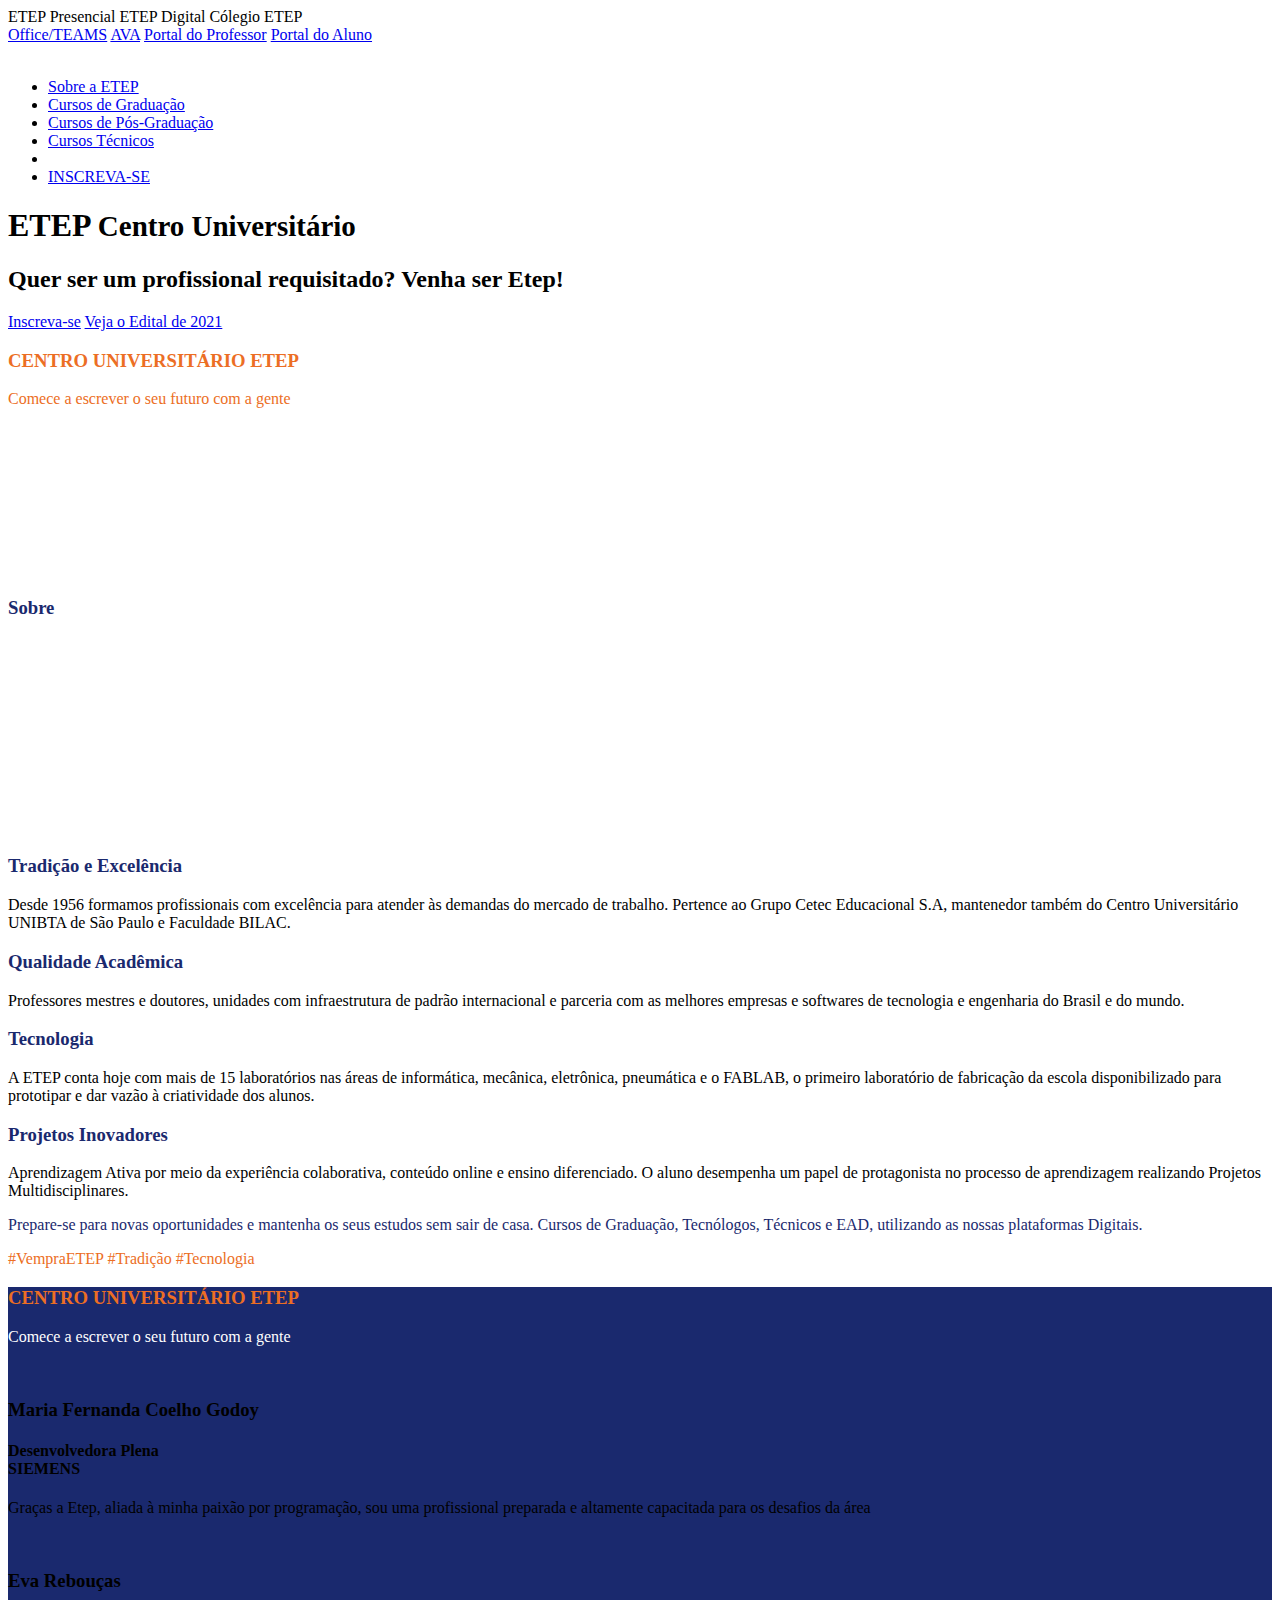
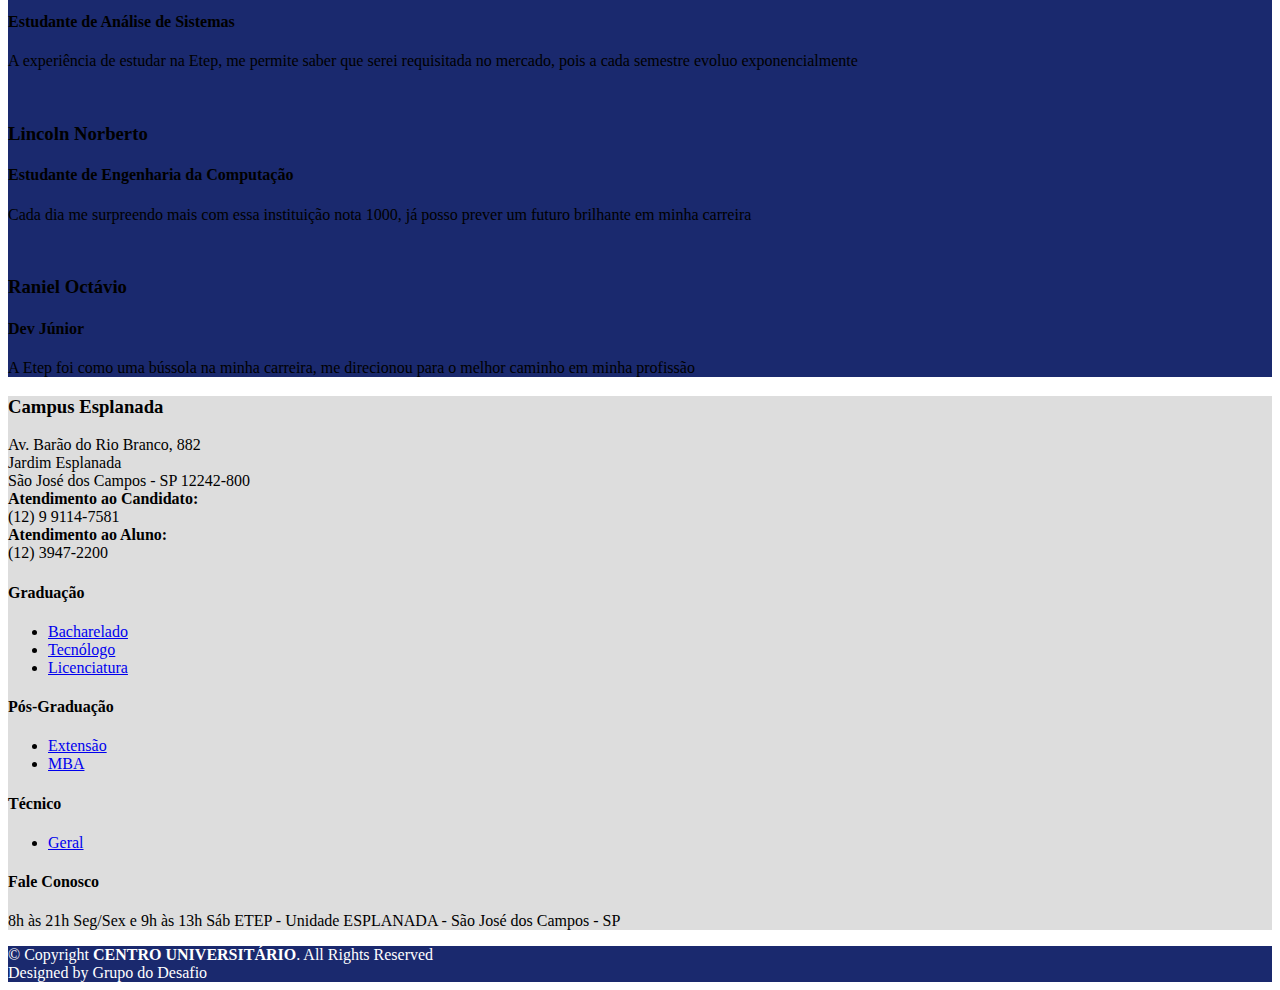
==== index.html @ c45bff8a "Add files via upload" ====
<!DOCTYPE html>
<html lang="en">

<head>
  <meta charset="utf-8">
  <meta content="width=device-width, initial-scale=1.0" name="viewport">

  <title>ETEP - Centro Universitário</title>
  <meta content="" name="description">
  <meta content="" name="keywords">

  <!-- Favicons -->
  <link href="assets/img/favicon.png" rel="icon">
  <link href="assets/img/apple-touch-icon.png" rel="apple-touch-icon">

  <!-- Google Fonts -->
  <link href="https://fonts.googleapis.com/css?family=Open+Sans:300,300i,400,400i,600,600i,700,700i|Roboto:300,300i,400,400i,500,500i,600,600i,700,700i|Poppins:300,300i,400,400i,500,500i,600,600i,700,700i" rel="stylesheet">

  <!-- Vendor CSS Files -->
  <link href="assets/vendor/aos/aos.css" rel="stylesheet">
  <link href="assets/vendor/bootstrap/css/bootstrap.min.css" rel="stylesheet">
  <link href="assets/vendor/bootstrap-icons/bootstrap-icons.css" rel="stylesheet">
  <link href="assets/vendor/boxicons/css/boxicons.min.css" rel="stylesheet">
  <link href="assets/vendor/glightbox/css/glightbox.min.css" rel="stylesheet">
  <link href="assets/vendor/swiper/swiper-bundle.min.css" rel="stylesheet">

  <!-- Template Main CSS File -->
  <link href="assets/css/style.css" rel="stylesheet">

  <!-- =======================================================
  * Template Name: BizLand - v3.7.0
  * Template URL: https://bootstrapmade.com/bizland-bootstrap-business-template/
  * Author: BootstrapMade.com
  * License: https://bootstrapmade.com/license/
  ======================================================== -->
</head>

<body>

  <!-- ======= Top Bar ======= -->
  <section id="topbar" class="d-flex align-items-center">
    <div class="container d-flex justify-content-center justify-content-md-between">
      <div class="contact-info d-flex align-items-center">
        <!-- <i class="bi bi-envelope d-flex align-items-center"><a href="mailto:contact@example.com">contact@example.com</a></i> -->
       <span href="" class="texto_linha">ETEP Presencial</span>
       <span href="" class="texto_linha">ETEP Digital</span>
       <span href="" class="texto_linha">Cólegio ETEP</span>
        <!-- <i class="bi bi-phone d-flex align-items-c\enter ms-4"><span>+1 5589 55488 55</span></i> -->
      </div>
      <div class="social-links d-none d-md-flex align-items-center">
        <a href="https://teams.microsoft.com/_?culture=en-us&country=US&lm=deeplink&lmsrc=homePageWeb&cmpid=WebSignIn#/school/teams-grid/General?ctx=teamsGrid" class="texto_linha_dois" target="_blank" >Office/TEAMS</a>
        <a href="https://ava.etep.edu.br/my/" class="texto_linha_dois" target="_blank">AVA</a>
        <a href="https://cetec-prd-rm.totvscloud.com.br:2000/Corpore.Net/Login.aspx" class="texto_linha_dois" target="_blank">Portal do Professor</a>
        <a href="https://cetec-prd-rm.totvscloud.com.br:2001/Web/App/Edu/PortalEducacional/login/" class="texto_linha_dois" target="_blank">Portal do Aluno</a>
        <!-- <a href="#" class="twitter"><i class="bi bi-twitter"></i></a>
        <a href="#" class="facebook"><i class="bi bi-facebook"></i></a>
        <a href="#" class="instagram"><i class="bi bi-instagram"></i></a>
        <a href="#" class="linkedin"><i class="bi bi-linkedin"></i></i></a> -->
      </div>
    </div>
  </section>

  <!-- ======= Header ======= -->
  <header id="header" class="d-flex align-items-center">
    <div class="container d-flex align-items-center justify-content-between">

       <a href="index.html" class="logo"><img src="assets/img/logo-etep.png" alt=""></a>

      <!-- <h1 class="logo">
        <a href="index.html">BizLand<span>.</span></a>
      </h1> -->
      <!-- Uncomment below if you prefer to use an image logo -->
      <!-- <a href="index.html" class="logo"><img src="assets/img/logo.png" alt=""></a>-->

      <nav id="navbar" class="navbar">
        <ul>
          <li><a class="nav-link scrollto " href="index.html#about">Sobre a ETEP</a></li>
          <li><a class="nav-link scrollto" href="graduacao.html">Cursos de Graduação</a></li>
          <li><a class="nav-link scrollto" href="pos_graduacao.html">Cursos de Pós-Graduação</a></li>
          <li><a class="nav-link scrollto " href="tecnico.html">Cursos Técnicos</a></li>         
          <!-- <li><a class="nav-link scrollto" href="#contact">Contact</a></li> -->
          <li><a class="nav-link  tel" href="#footer"><i class="bi bi-telephone-fill"></i></a></li>
          <li><a href="inscrevase.html"> <span class="button_inscrevase">INSCREVA-SE</span></a></li>
        </ul>
        <i class="bi bi-list mobile-nav-toggle"></i>
      </nav><!-- .navbar -->

    </div>
  </header><!-- End Header -->

  <!-- ======= Hero Section ======= -->
  <section id="hero" class="d-flex align-items-center">
    <div class="container" data-aos="zoom-out" data-aos-delay="100">
      <h1>ETEP <span style="font-size: 29px;">Centro Universitário</span></h1>
      <h2>Quer ser um profissional requisitado? Venha ser Etep!</h2>
      <div class="d-flex">
        <a href="inscrevase.html" class="btn-get-started scrollto">Inscreva-se</a>
        <a href="https://www.youtube.com/watch?v=2cWJf-33tD4" class="glightbox btn-watch-video"><i class="bi bi-play-circle"></i><span>Veja o Edital de 2021</span></a>
      </div>
    </div>
  </section>
  <!-- End Hero -->

  <main id="main">

    <!-- ======= Featured Services Section ======= -->
    <!-- <section id="featured-services" class="featured-services">
      <div class="container" data-aos="fade-up">

        <div class="row">
          <div class="col-md-6 col-lg-3 d-flex align-items-stretch mb-5 mb-lg-0">
            <div class="icon-box" data-aos="fade-up" data-aos-delay="100">
              <div class="icon"><i class="bx bxl-dribbble"></i></div>
              <h4 class="title"><a href="">Lorem Ipsum</a></h4>
              <p class="description">Voluptatum deleniti atque corrupti quos dolores et quas molestias excepturi</p>
            </div>
          </div>

          <div class="col-md-6 col-lg-3 d-flex align-items-stretch mb-5 mb-lg-0">
            <div class="icon-box" data-aos="fade-up" data-aos-delay="200">
              <div class="icon"><i class="bx bx-file"></i></div>
              <h4 class="title"><a href="">Sed ut perspiciatis</a></h4>
              <p class="description">Duis aute irure dolor in reprehenderit in voluptate velit esse cillum dolore</p>
            </div>
          </div>

          <div class="col-md-6 col-lg-3 d-flex align-items-stretch mb-5 mb-lg-0">
            <div class="icon-box" data-aos="fade-up" data-aos-delay="300">
              <div class="icon"><i class="bx bx-tachometer"></i></div>
              <h4 class="title"><a href="">Magni Dolores</a></h4>
              <p class="description">Excepteur sint occaecat cupidatat non proident, sunt in culpa qui officia</p>
            </div>
          </div>

          <div class="col-md-6 col-lg-3 d-flex align-items-stretch mb-5 mb-lg-0">
            <div class="icon-box" data-aos="fade-up" data-aos-delay="400">
              <div class="icon"><i class="bx bx-world"></i></div>
              <h4 class="title"><a href="">Nemo Enim</a></h4>
              <p class="description">At vero eos et accusamus et iusto odio dignissimos ducimus qui blanditiis</p>
            </div>
          </div>

        </div>

      </div>
    </section> -->
    <!-- End Featured Services Section -->

    
    <!-- ======= About Section ======= -->
    <section id="about" class="about section-bg">
      <div class="container" data-aos="fade-up">

        <div class="section-title">
          <!-- <h2>About</h2> -->
          <h3 style="color: #ec6e24;">CENTRO UNIVERSITÁRIO ETEP</h3>
          <p style="color: #ec6e24;">Comece a escrever o seu futuro com a gente</p>
        </div>

        <div class="row" style="place-content: center;">
          <div class="col-lg-6" data-aos="fade-right" data-aos-delay="100" style="width: 30%;">
            <img src="assets/img/imagem_sobre.jpg" class="img-fluid" alt="" style="border-radius: 5px;">
          </div>
          <div class="col-lg-6 pt-4 pt-lg-0 content d-flex flex-column justify-content-center" data-aos="fade-up" data-aos-delay="100" style="color: #fff;">
            <!-- <h3>Voluptatem dignissimos provident quasi corporis voluptates sit assumenda.</h3> -->
            <p class="">
              Há seis décadas a ETEP trabalha pelo bem maior que pode haver em uma sociedade, que é a educação. E nessa trajetória, temos o orgulho de ver muitos de nossos formandos trabalhando em grandes empresas, prosperando para um crescimento contínuo de nosso país. E temos a certeza que essa história de sucesso não para por aqui.
            </p>
            <p>
              Queremos estar a cada dia mais perto de você e estamos também nas redes sociais:
            </p>
            <ul>
              <li>
                  <a></a>
              </li>
            </ul>
          </div>
        </div>

      </div>
    </section><!-- End About Section -->

    <!-- ======= Skills Section ======= -->
    <!-- <section id="skills" class="skills">
      <div class="container" data-aos="fade-up">

        <div class="row skills-content">

          <div class="col-lg-6">

            <div class="progress">
              <span class="skill">HTML <i class="val">100%</i></span>
              <div class="progress-bar-wrap">
                <div class="progress-bar" role="progressbar" aria-valuenow="100" aria-valuemin="0" aria-valuemax="100"></div>
              </div>
            </div>

            <div class="progress">
              <span class="skill">CSS <i class="val">90%</i></span>
              <div class="progress-bar-wrap">
                <div class="progress-bar" role="progressbar" aria-valuenow="90" aria-valuemin="0" aria-valuemax="100"></div>
              </div>
            </div>

            <div class="progress">
              <span class="skill">JavaScript <i class="val">75%</i></span>
              <div class="progress-bar-wrap">
                <div class="progress-bar" role="progressbar" aria-valuenow="75" aria-valuemin="0" aria-valuemax="100"></div>
              </div>
            </div>

          </div>

          <div class="col-lg-6">

            <div class="progress">
              <span class="skill">PHP <i class="val">80%</i></span>
              <div class="progress-bar-wrap">
                <div class="progress-bar" role="progressbar" aria-valuenow="80" aria-valuemin="0" aria-valuemax="100"></div>
              </div>
            </div>

            <div class="progress">
              <span class="skill">WordPress/CMS <i class="val">90%</i></span>
              <div class="progress-bar-wrap">
                <div class="progress-bar" role="progressbar" aria-valuenow="90" aria-valuemin="0" aria-valuemax="100"></div>
              </div>
            </div>

            <div class="progress">
              <span class="skill">Photoshop <i class="val">55%</i></span>
              <div class="progress-bar-wrap">
                <div class="progress-bar" role="progressbar" aria-valuenow="55" aria-valuemin="0" aria-valuemax="100"></div>
              </div>
            </div>

          </div>

        </div>

      </div>
    </section> -->
    <!-- End Skills Section -->

    <!-- ======= Counts Section ======= -->
    <!-- <section id="counts" class="counts">
      <div class="container" data-aos="fade-up">

        <div class="row">

          <div class="col-lg-3 col-md-6">
            <div class="count-box">
              <i class="bi bi-emoji-smile"></i>
              <span data-purecounter-start="0" data-purecounter-end="232" data-purecounter-duration="1" class="purecounter"></span>
              <p>Happy Clients</p>
            </div>
          </div>

          <div class="col-lg-3 col-md-6 mt-5 mt-md-0">
            <div class="count-box">
              <i class="bi bi-journal-richtext"></i>
              <span data-purecounter-start="0" data-purecounter-end="521" data-purecounter-duration="1" class="purecounter"></span>
              <p>Projects</p>
            </div>
          </div>

          <div class="col-lg-3 col-md-6 mt-5 mt-lg-0">
            <div class="count-box">
              <i class="bi bi-headset"></i>
              <span data-purecounter-start="0" data-purecounter-end="1463" data-purecounter-duration="1" class="purecounter"></span>
              <p>Hours Of Support</p>
            </div>
          </div>

          <div class="col-lg-3 col-md-6 mt-5 mt-lg-0">
            <div class="count-box">
              <i class="bi bi-people"></i>
              <span data-purecounter-start="0" data-purecounter-end="15" data-purecounter-duration="1" class="purecounter"></span>
              <p>Hard Workers</p>
            </div>
          </div>

        </div>

      </div>
    </section> -->
    <!-- End Counts Section -->

    <section  class="testimonials">
      <div class="container" data-aos="zoom-in">

        <div class="section-title">
          <!-- <h2>About</h2> -->
          <h3 style="color: #1A296E;">Sobre</h3>
          <!-- <p style="color: #fff;">Comece a escrever o seu futuro com a gente</p> -->
         <p style="    width: 80%; text-align: justify; color: #fff;font-weight: 100;font-size: small;"> Desde a sua idealização, em 1956, a ETEP forma com excelência profissionais para atender às demandas do mercado de trabalho. Em vista disso, a história da instituição foi marcada pela constante evolução acompanhando a evolução do Vale do Paraíba e com isto sempre ofereceu cursos alinhados com as necessidades da sociedade.</p>

         <p style="    width: 80%; text-align: justify; color: #fff;font-weight: 100;font-size: small;">Faz parte dessa história a EEI – Escola de Engenharia Industrial, instituição fundada nos anos 60 e que deu origem aos primeiros cursos superiores da ETEP na área de Engenharia. A EEI foi por muito tempo reconhecida como instituição de referência no ensino de engenharia, tendo formado profissionais de destaque com atuação em grandes empresas do país. Nos anos 2000, a Escola foi incorporada definitivamente à marca ETEP, que manteve sua tradição e qualidade.</p>

         <p style="    width: 80%; text-align: justify; color: #fff;font-weight: 100;font-size: small;"> Atualmente, a ETEP Centro Universitário conta com unidades nas cidades de São José dos Campos, Jacareí e Taubaté, pertence ao Grupo Cetec Educacional S.A. Oferece cursos de graduação (bacharelados, tecnólogos e licenciaturas), pós-graduação, técnicos e EAD. Além disso, a Escola Técnica Everardo Passos oferece o médio técnico e o pré-ETEP, modalidades para alunos de ensino médio.</p>

         <p style="    width: 80%; text-align: justify; color: #fff;font-weight: 100;font-size: small;">Há seis décadas a ETEP trabalha pelo bem maior que pode haver em uma sociedade, que é a educação. E nessa trajetória, temos o orgulho de ver muitos de nossos formandos trabalhando em grandes empresas, prosperando para um crescimento contínuo de nosso país. E temos a certeza que essa história de sucesso não para por aqui. </p>
        </div>

        <div class="testimonials-slider swiper" data-aos="fade-up" data-aos-delay="100">
          <div class="swiper-wrapper">

            <div class="swiper-slide">
              <div class="testimonial-item">                
                <h3 style="color: #1A296E;">Tradição e Excelência</h3>
                <p>
                  <i class="bx bxs-quote-alt-left quote-icon-left"></i>
                  Desde 1956 formamos profissionais com excelência para atender às demandas do mercado de trabalho. Pertence ao Grupo Cetec Educacional S.A, mantenedor também do Centro Universitário UNIBTA de São Paulo e Faculdade BILAC.
                  <i class="bx bxs-quote-alt-right quote-icon-right"></i>
                </p>
              </div>
            </div><!-- End testimonial item -->

            <div class="swiper-slide">
              <div class="testimonial-item">
                <h3 style="color: #1A296E;">Qualidade Acadêmica</h3>
                <p>
                  <i class="bx bxs-quote-alt-left quote-icon-left"></i>
                  Professores mestres e doutores, unidades com infraestrutura de padrão internacional e parceria com as melhores empresas e softwares de tecnologia e engenharia do Brasil e do mundo.
                  <i class="bx bxs-quote-alt-right quote-icon-right"></i>
                </p>
              </div>
            </div><!-- End testimonial item -->

            <div class="swiper-slide">
              <div class="testimonial-item">
                <h3 style="color: #1A296E;">Tecnologia</h3>
                <p>
                  <i class="bx bxs-quote-alt-left quote-icon-left"></i>
                  A ETEP conta hoje com mais de 15 laboratórios nas áreas de informática, mecânica, eletrônica, pneumática e o FABLAB, o primeiro laboratório de fabricação da escola disponibilizado para prototipar e dar vazão à criatividade dos alunos.
                  <i class="bx bxs-quote-alt-right quote-icon-right"></i>
                </p>
              </div>
            </div><!-- End testimonial item -->

            <div class="swiper-slide">
              <div class="testimonial-item">
                <h3 style="color: #1A296E;">Projetos Inovadores</h3>
                <p>
                  <i class="bx bxs-quote-alt-left quote-icon-left"></i>
                  Aprendizagem Ativa por meio da experiência colaborativa, conteúdo online e ensino diferenciado. O aluno desempenha um papel de protagonista no processo de aprendizagem realizando Projetos Multidisciplinares.
                  <i class="bx bxs-quote-alt-right quote-icon-right"></i>
                </p>
              </div>
            </div><!-- End testimonial item -->

          
          </div>
          <div class="swiper-pagination"></div>
        </div>

      </div>
    </section>

    <!-- ======= Clients Section ======= -->
    <section id="clients" class="clients section-bg" style="background-color: #fff;">
      <div class="container" data-aos="zoom-in">

        <div class="section-title">          
          <p style="color:#1A296E;">Prepare-se para novas oportunidades e mantenha os seus estudos sem sair de casa. Cursos de Graduação, Tecnólogos, Técnicos e EAD, utilizando as nossas plataformas Digitais. </p>
          <p style="color: #ec6e24;">#VempraETEP #Tradição #Tecnologia</p>
        </div>

      </div>
    </section><!-- End Clients Section -->

    <section id="testimonials" class="testimonials" style="background-color:#1A296E;">
      <div class="container" data-aos="zoom-in">

        <div class="section-title">
          <!-- <h2>About</h2> -->
          <h3 style="color: #ec6e24;">CENTRO UNIVERSITÁRIO ETEP</h3>
          <p style="color: #fff;">Comece a escrever o seu futuro com a gente</p>
        </div>

        <div class="testimonials-slider swiper" data-aos="fade-up" data-aos-delay="100">
          <div class="swiper-wrapper">

            <div class="swiper-slide">
              <div class="testimonial-item">
                <img src="assets/img/testimonials/fernanda.PNG" class="testimonial-img" alt="">
                <h3>Maria Fernanda Coelho Godoy</h3>
                <h4>Desenvolvedora Plena
                  <br/>SIEMENS</h4>
                <p>
                  <i class="bx bxs-quote-alt-left quote-icon-left"></i>
                  Graças a Etep, aliada à minha paixão por programação, sou uma profissional preparada e altamente capacitada para os desafios da área
                  <i class="bx bxs-quote-alt-right quote-icon-right"></i>
                </p>
              </div>
            </div><!-- End testimonial item -->

            <div class="swiper-slide">
              <div class="testimonial-item">
                <img src="assets/img/testimonials/eva.PNG" class="testimonial-img" alt="">
                <h3>Eva Rebouças</h3>
                <h4>Estudante de Análise de Sistemas</h4>
                <p>
                  <i class="bx bxs-quote-alt-left quote-icon-left"></i>
                  A experiência de estudar na Etep, me permite saber que serei requisitada no mercado, pois a cada semestre evoluo exponencialmente
                  <i class="bx bxs-quote-alt-right quote-icon-right"></i>
                </p>
              </div>
            </div><!-- End testimonial item -->

            <div class="swiper-slide">
              <div class="testimonial-item">
                <img src="assets/img/testimonials/linc.PNG" class="testimonial-img" alt="">
                <h3>Lincoln Norberto</h3>
                <h4>Estudante de Engenharia da Computação</h4>
                <p>
                  <i class="bx bxs-quote-alt-left quote-icon-left"></i>
                  Cada dia me surpreendo mais com essa instituição nota 1000, já posso prever um futuro brilhante em minha carreira
                  <i class="bx bxs-quote-alt-right quote-icon-right"></i>
                </p>
              </div>
            </div><!-- End testimonial item -->

            <div class="swiper-slide">
              <div class="testimonial-item">
                <img src="assets/img/testimonials/testimonials-4.jpg" class="testimonial-img" alt="">
                <h3>Raniel Octávio</h3>
                <h4>Dev Júnior</h4>
                <p>
                  <i class="bx bxs-quote-alt-left quote-icon-left"></i>
                  A Etep foi como uma bússola na minha carreira, me direcionou para o melhor caminho em minha profissão
                  <i class="bx bxs-quote-alt-right quote-icon-right"></i>
                </p>
              </div>
            </div><!-- End testimonial item -->

          
          </div>
          <div class="swiper-pagination"></div>
        </div>

      </div>
    </section>
    <!-- End Testimonials Section -->
    <!-- ======= Services Section ======= -->
    <!-- <section id="services" class="services">
      <div class="container" data-aos="fade-up">

        <div class="section-title">
          <h2>Services</h2>
          <h3>Check our <span>Services</span></h3>
          <p>Ut possimus qui ut temporibus culpa velit eveniet modi omnis est adipisci expedita at voluptas atque vitae autem.</p>
        </div>

        <div class="row">
          <div class="col-lg-4 col-md-6 d-flex align-items-stretch" data-aos="zoom-in" data-aos-delay="100">
            <div class="icon-box">
              <div class="icon"><i class="bx bxl-dribbble"></i></div>
              <h4><a href="">Lorem Ipsum</a></h4>
              <p>Voluptatum deleniti atque corrupti quos dolores et quas molestias excepturi</p>
            </div>
          </div>

          <div class="col-lg-4 col-md-6 d-flex align-items-stretch mt-4 mt-md-0" data-aos="zoom-in" data-aos-delay="200">
            <div class="icon-box">
              <div class="icon"><i class="bx bx-file"></i></div>
              <h4><a href="">Sed ut perspiciatis</a></h4>
              <p>Duis aute irure dolor in reprehenderit in voluptate velit esse cillum dolore</p>
            </div>
          </div>

          <div class="col-lg-4 col-md-6 d-flex align-items-stretch mt-4 mt-lg-0" data-aos="zoom-in" data-aos-delay="300">
            <div class="icon-box">
              <div class="icon"><i class="bx bx-tachometer"></i></div>
              <h4><a href="">Magni Dolores</a></h4>
              <p>Excepteur sint occaecat cupidatat non proident, sunt in culpa qui officia</p>
            </div>
          </div>

          <div class="col-lg-4 col-md-6 d-flex align-items-stretch mt-4" data-aos="zoom-in" data-aos-delay="100">
            <div class="icon-box">
              <div class="icon"><i class="bx bx-world"></i></div>
              <h4><a href="">Nemo Enim</a></h4>
              <p>At vero eos et accusamus et iusto odio dignissimos ducimus qui blanditiis</p>
            </div>
          </div>

          <div class="col-lg-4 col-md-6 d-flex align-items-stretch mt-4" data-aos="zoom-in" data-aos-delay="200">
            <div class="icon-box">
              <div class="icon"><i class="bx bx-slideshow"></i></div>
              <h4><a href="">Dele cardo</a></h4>
              <p>Quis consequatur saepe eligendi voluptatem consequatur dolor consequuntur</p>
            </div>
          </div>

          <div class="col-lg-4 col-md-6 d-flex align-items-stretch mt-4" data-aos="zoom-in" data-aos-delay="300">
            <div class="icon-box">
              <div class="icon"><i class="bx bx-arch"></i></div>
              <h4><a href="">Divera don</a></h4>
              <p>Modi nostrum vel laborum. Porro fugit error sit minus sapiente sit aspernatur</p>
            </div>
          </div>

        </div>

      </div>
    </section> -->
    <!-- End Services Section -->


    <!-- ======= Portfolio Section ======= -->
    <!-- <section id="portfolio" class="portfolio">
      <div class="container" data-aos="fade-up">

        <div class="section-title">
          <h2>Portfolio</h2>
          <h3>Check our <span>Portfolio</span></h3>
          <p>Ut possimus qui ut temporibus culpa velit eveniet modi omnis est adipisci expedita at voluptas atque vitae autem.</p>
        </div>

        <div class="row" data-aos="fade-up" data-aos-delay="100">
          <div class="col-lg-12 d-flex justify-content-center">
            <ul id="portfolio-flters">
              <li data-filter="*" class="filter-active">All</li>
              <li data-filter=".filter-app">App</li>
              <li data-filter=".filter-card">Card</li>
              <li data-filter=".filter-web">Web</li>
            </ul>
          </div>
        </div>

        <div class="row portfolio-container" data-aos="fade-up" data-aos-delay="200">

          <div class="col-lg-4 col-md-6 portfolio-item filter-app">
            <img src="assets/img/portfolio/portfolio-1.jpg" class="img-fluid" alt="">
            <div class="portfolio-info">
              <h4>App 1</h4>
              <p>App</p>
              <a href="assets/img/portfolio/portfolio-1.jpg" data-gallery="portfolioGallery" class="portfolio-lightbox preview-link" title="App 1"><i class="bx bx-plus"></i></a>
              <a href="portfolio-details.html" class="details-link" title="More Details"><i class="bx bx-link"></i></a>
            </div>
          </div>

          <div class="col-lg-4 col-md-6 portfolio-item filter-web">
            <img src="assets/img/portfolio/portfolio-2.jpg" class="img-fluid" alt="">
            <div class="portfolio-info">
              <h4>Web 3</h4>
              <p>Web</p>
              <a href="assets/img/portfolio/portfolio-2.jpg" data-gallery="portfolioGallery" class="portfolio-lightbox preview-link" title="Web 3"><i class="bx bx-plus"></i></a>
              <a href="portfolio-details.html" class="details-link" title="More Details"><i class="bx bx-link"></i></a>
            </div>
          </div>

          <div class="col-lg-4 col-md-6 portfolio-item filter-app">
            <img src="assets/img/portfolio/portfolio-3.jpg" class="img-fluid" alt="">
            <div class="portfolio-info">
              <h4>App 2</h4>
              <p>App</p>
              <a href="assets/img/portfolio/portfolio-3.jpg" data-gallery="portfolioGallery" class="portfolio-lightbox preview-link" title="App 2"><i class="bx bx-plus"></i></a>
              <a href="portfolio-details.html" class="details-link" title="More Details"><i class="bx bx-link"></i></a>
            </div>
          </div>

          <div class="col-lg-4 col-md-6 portfolio-item filter-card">
            <img src="assets/img/portfolio/portfolio-4.jpg" class="img-fluid" alt="">
            <div class="portfolio-info">
              <h4>Card 2</h4>
              <p>Card</p>
              <a href="assets/img/portfolio/portfolio-4.jpg" data-gallery="portfolioGallery" class="portfolio-lightbox preview-link" title="Card 2"><i class="bx bx-plus"></i></a>
              <a href="portfolio-details.html" class="details-link" title="More Details"><i class="bx bx-link"></i></a>
            </div>
          </div>

          <div class="col-lg-4 col-md-6 portfolio-item filter-web">
            <img src="assets/img/portfolio/portfolio-5.jpg" class="img-fluid" alt="">
            <div class="portfolio-info">
              <h4>Web 2</h4>
              <p>Web</p>
              <a href="assets/img/portfolio/portfolio-5.jpg" data-gallery="portfolioGallery" class="portfolio-lightbox preview-link" title="Web 2"><i class="bx bx-plus"></i></a>
              <a href="portfolio-details.html" class="details-link" title="More Details"><i class="bx bx-link"></i></a>
            </div>
          </div>

          <div class="col-lg-4 col-md-6 portfolio-item filter-app">
            <img src="assets/img/portfolio/portfolio-6.jpg" class="img-fluid" alt="">
            <div class="portfolio-info">
              <h4>App 3</h4>
              <p>App</p>
              <a href="assets/img/portfolio/portfolio-6.jpg" data-gallery="portfolioGallery" class="portfolio-lightbox preview-link" title="App 3"><i class="bx bx-plus"></i></a>
              <a href="portfolio-details.html" class="details-link" title="More Details"><i class="bx bx-link"></i></a>
            </div>
          </div>

          <div class="col-lg-4 col-md-6 portfolio-item filter-card">
            <img src="assets/img/portfolio/portfolio-7.jpg" class="img-fluid" alt="">
            <div class="portfolio-info">
              <h4>Card 1</h4>
              <p>Card</p>
              <a href="assets/img/portfolio/portfolio-7.jpg" data-gallery="portfolioGallery" class="portfolio-lightbox preview-link" title="Card 1"><i class="bx bx-plus"></i></a>
              <a href="portfolio-details.html" class="details-link" title="More Details"><i class="bx bx-link"></i></a>
            </div>
          </div>

          <div class="col-lg-4 col-md-6 portfolio-item filter-card">
            <img src="assets/img/portfolio/portfolio-8.jpg" class="img-fluid" alt="">
            <div class="portfolio-info">
              <h4>Card 3</h4>
              <p>Card</p>
              <a href="assets/img/portfolio/portfolio-8.jpg" data-gallery="portfolioGallery" class="portfolio-lightbox preview-link" title="Card 3"><i class="bx bx-plus"></i></a>
              <a href="portfolio-details.html" class="details-link" title="More Details"><i class="bx bx-link"></i></a>
            </div>
          </div>

          <div class="col-lg-4 col-md-6 portfolio-item filter-web">
            <img src="assets/img/portfolio/portfolio-9.jpg" class="img-fluid" alt="">
            <div class="portfolio-info">
              <h4>Web 3</h4>
              <p>Web</p>
              <a href="assets/img/portfolio/portfolio-9.jpg" data-gallery="portfolioGallery" class="portfolio-lightbox preview-link" title="Web 3"><i class="bx bx-plus"></i></a>
              <a href="portfolio-details.html" class="details-link" title="More Details"><i class="bx bx-link"></i></a>
            </div>
          </div>

        </div>

      </div>
    </section> -->
    <!-- End Portfolio Section -->

    <!-- ======= Team Section ======= -->
    <!-- <section id="team" class="team section-bg">
      <div class="container" data-aos="fade-up">

        <div class="section-title">
          <h2>Team</h2>
          <h3>Our Hardworking <span>Team</span></h3>
          <p>Ut possimus qui ut temporibus culpa velit eveniet modi omnis est adipisci expedita at voluptas atque vitae autem.</p>
        </div>

        <div class="row">

          <div class="col-lg-3 col-md-6 d-flex align-items-stretch" data-aos="fade-up" data-aos-delay="100">
            <div class="member">
              <div class="member-img">
                <img src="assets/img/team/team-1.jpg" class="img-fluid" alt="">
                <div class="social">
                  <a href=""><i class="bi bi-twitter"></i></a>
                  <a href=""><i class="bi bi-facebook"></i></a>
                  <a href=""><i class="bi bi-instagram"></i></a>
                  <a href=""><i class="bi bi-linkedin"></i></a>
                </div>
              </div>
              <div class="member-info">
                <h4>Walter White</h4>
                <span>Chief Executive Officer</span>
              </div>
            </div>
          </div>

          <div class="col-lg-3 col-md-6 d-flex align-items-stretch" data-aos="fade-up" data-aos-delay="200">
            <div class="member">
              <div class="member-img">
                <img src="assets/img/team/team-2.jpg" class="img-fluid" alt="">
                <div class="social">
                  <a href=""><i class="bi bi-twitter"></i></a>
                  <a href=""><i class="bi bi-facebook"></i></a>
                  <a href=""><i class="bi bi-instagram"></i></a>
                  <a href=""><i class="bi bi-linkedin"></i></a>
                </div>
              </div>
              <div class="member-info">
                <h4>Sarah Jhonson</h4>
                <span>Product Manager</span>
              </div>
            </div>
          </div>

          <div class="col-lg-3 col-md-6 d-flex align-items-stretch" data-aos="fade-up" data-aos-delay="300">
            <div class="member">
              <div class="member-img">
                <img src="assets/img/team/team-3.jpg" class="img-fluid" alt="">
                <div class="social">
                  <a href=""><i class="bi bi-twitter"></i></a>
                  <a href=""><i class="bi bi-facebook"></i></a>
                  <a href=""><i class="bi bi-instagram"></i></a>
                  <a href=""><i class="bi bi-linkedin"></i></a>
                </div>
              </div>
              <div class="member-info">
                <h4>William Anderson</h4>
                <span>CTO</span>
              </div>
            </div>
          </div>

          <div class="col-lg-3 col-md-6 d-flex align-items-stretch" data-aos="fade-up" data-aos-delay="400">
            <div class="member">
              <div class="member-img">
                <img src="assets/img/team/team-4.jpg" class="img-fluid" alt="">
                <div class="social">
                  <a href=""><i class="bi bi-twitter"></i></a>
                  <a href=""><i class="bi bi-facebook"></i></a>
                  <a href=""><i class="bi bi-instagram"></i></a>
                  <a href=""><i class="bi bi-linkedin"></i></a>
                </div>
              </div>
              <div class="member-info">
                <h4>Amanda Jepson</h4>
                <span>Accountant</span>
              </div>
            </div>
          </div>

        </div>

      </div>
    </section> -->
    <!-- End Team Section -->

    <!-- ======= Pricing Section ======= -->
    <!-- <section id="pricing" class="pricing">
      <div class="container" data-aos="fade-up">

        <div class="section-title">
          <h2>Pricing</h2>
          <h3>Check our <span>Pricing</span></h3>
          <p>Ut possimus qui ut temporibus culpa velit eveniet modi omnis est adipisci expedita at voluptas atque vitae autem.</p>
        </div>

        <div class="row">

          <div class="col-lg-3 col-md-6" data-aos="fade-up" data-aos-delay="100">
            <div class="box">
              <h3>Free</h3>
              <h4><sup>$</sup>0<span> / month</span></h4>
              <ul>
                <li>Aida dere</li>
                <li>Nec feugiat nisl</li>
                <li>Nulla at volutpat dola</li>
                <li class="na">Pharetra massa</li>
                <li class="na">Massa ultricies mi</li>
              </ul>
              <div class="btn-wrap">
                <a href="#" class="btn-buy">Buy Now</a>
              </div>
            </div>
          </div>

          <div class="col-lg-3 col-md-6 mt-4 mt-md-0" data-aos="fade-up" data-aos-delay="200">
            <div class="box featured">
              <h3>Business</h3>
              <h4><sup>$</sup>19<span> / month</span></h4>
              <ul>
                <li>Aida dere</li>
                <li>Nec feugiat nisl</li>
                <li>Nulla at volutpat dola</li>
                <li>Pharetra massa</li>
                <li class="na">Massa ultricies mi</li>
              </ul>
              <div class="btn-wrap">
                <a href="#" class="btn-buy">Buy Now</a>
              </div>
            </div>
          </div>

          <div class="col-lg-3 col-md-6 mt-4 mt-lg-0" data-aos="fade-up" data-aos-delay="300">
            <div class="box">
              <h3>Developer</h3>
              <h4><sup>$</sup>29<span> / month</span></h4>
              <ul>
                <li>Aida dere</li>
                <li>Nec feugiat nisl</li>
                <li>Nulla at volutpat dola</li>
                <li>Pharetra massa</li>
                <li>Massa ultricies mi</li>
              </ul>
              <div class="btn-wrap">
                <a href="#" class="btn-buy">Buy Now</a>
              </div>
            </div>
          </div>

          <div class="col-lg-3 col-md-6 mt-4 mt-lg-0" data-aos="fade-up" data-aos-delay="400">
            <div class="box">
              <span class="advanced">Advanced</span>
              <h3>Ultimate</h3>
              <h4><sup>$</sup>49<span> / month</span></h4>
              <ul>
                <li>Aida dere</li>
                <li>Nec feugiat nisl</li>
                <li>Nulla at volutpat dola</li>
                <li>Pharetra massa</li>
                <li>Massa ultricies mi</li>
              </ul>
              <div class="btn-wrap">
                <a href="#" class="btn-buy">Buy Now</a>
              </div>
            </div>
          </div>

        </div>

      </div>
    </section> -->
    <!-- End Pricing Section -->

    <!-- ======= Frequently Asked Questions Section ======= -->
    <!-- <section id="faq" class="faq section-bg">
      <div class="container" data-aos="fade-up">

        <div class="section-title">
          <h2>F.A.Q</h2>
          <h3>Frequently Asked <span>Questions</span></h3>
          <p>Ut possimus qui ut temporibus culpa velit eveniet modi omnis est adipisci expedita at voluptas atque vitae autem.</p>
        </div>

        <div class="row justify-content-center">
          <div class="col-xl-10">
            <ul class="faq-list">

              <li>
                <div data-bs-toggle="collapse" class="collapsed question" href="#faq1">Non consectetur a erat nam at lectus urna duis? <i class="bi bi-chevron-down icon-show"></i><i class="bi bi-chevron-up icon-close"></i></div>
                <div id="faq1" class="collapse" data-bs-parent=".faq-list">
                  <p>
                    Feugiat pretium nibh ipsum consequat. Tempus iaculis urna id volutpat lacus laoreet non curabitur gravida. Venenatis lectus magna fringilla urna porttitor rhoncus dolor purus non.
                  </p>
                </div>
              </li>

              <li>
                <div data-bs-toggle="collapse" href="#faq2" class="collapsed question">Feugiat scelerisque varius morbi enim nunc faucibus a pellentesque? <i class="bi bi-chevron-down icon-show"></i><i class="bi bi-chevron-up icon-close"></i></div>
                <div id="faq2" class="collapse" data-bs-parent=".faq-list">
                  <p>
                    Dolor sit amet consectetur adipiscing elit pellentesque habitant morbi. Id interdum velit laoreet id donec ultrices. Fringilla phasellus faucibus scelerisque eleifend donec pretium. Est pellentesque elit ullamcorper dignissim. Mauris ultrices eros in cursus turpis massa tincidunt dui.
                  </p>
                </div>
              </li>

              <li>
                <div data-bs-toggle="collapse" href="#faq3" class="collapsed question">Dolor sit amet consectetur adipiscing elit pellentesque habitant morbi? <i class="bi bi-chevron-down icon-show"></i><i class="bi bi-chevron-up icon-close"></i></div>
                <div id="faq3" class="collapse" data-bs-parent=".faq-list">
                  <p>
                    Eleifend mi in nulla posuere sollicitudin aliquam ultrices sagittis orci. Faucibus pulvinar elementum integer enim. Sem nulla pharetra diam sit amet nisl suscipit. Rutrum tellus pellentesque eu tincidunt. Lectus urna duis convallis convallis tellus. Urna molestie at elementum eu facilisis sed odio morbi quis
                  </p>
                </div>
              </li>

              <li>
                <div data-bs-toggle="collapse" href="#faq4" class="collapsed question">Ac odio tempor orci dapibus. Aliquam eleifend mi in nulla? <i class="bi bi-chevron-down icon-show"></i><i class="bi bi-chevron-up icon-close"></i></div>
                <div id="faq4" class="collapse" data-bs-parent=".faq-list">
                  <p>
                    Dolor sit amet consectetur adipiscing elit pellentesque habitant morbi. Id interdum velit laoreet id donec ultrices. Fringilla phasellus faucibus scelerisque eleifend donec pretium. Est pellentesque elit ullamcorper dignissim. Mauris ultrices eros in cursus turpis massa tincidunt dui.
                  </p>
                </div>
              </li>

              <li>
                <div data-bs-toggle="collapse" href="#faq5" class="collapsed question">Tempus quam pellentesque nec nam aliquam sem et tortor consequat? <i class="bi bi-chevron-down icon-show"></i><i class="bi bi-chevron-up icon-close"></i></div>
                <div id="faq5" class="collapse" data-bs-parent=".faq-list">
                  <p>
                    Molestie a iaculis at erat pellentesque adipiscing commodo. Dignissim suspendisse in est ante in. Nunc vel risus commodo viverra maecenas accumsan. Sit amet nisl suscipit adipiscing bibendum est. Purus gravida quis blandit turpis cursus in
                  </p>
                </div>
              </li>

              <li>
                <div data-bs-toggle="collapse" href="#faq6" class="collapsed question">Tortor vitae purus faucibus ornare. Varius vel pharetra vel turpis nunc eget lorem dolor? <i class="bi bi-chevron-down icon-show"></i><i class="bi bi-chevron-up icon-close"></i></div>
                <div id="faq6" class="collapse" data-bs-parent=".faq-list">
                  <p>
                    Laoreet sit amet cursus sit amet dictum sit amet justo. Mauris vitae ultricies leo integer malesuada nunc vel. Tincidunt eget nullam non nisi est sit amet. Turpis nunc eget lorem dolor sed. Ut venenatis tellus in metus vulputate eu scelerisque. Pellentesque diam volutpat commodo sed egestas egestas fringilla phasellus faucibus. Nibh tellus molestie nunc non blandit massa enim nec.
                  </p>
                </div>
              </li>

            </ul>
          </div>
        </div>

      </div>
    </section> -->
    <!-- End Frequently Asked Questions Section -->

    <!-- ======= Contact Section ======= -->
    <!-- <section id="contact" class="contact">
      <div class="container" data-aos="fade-up">

        <div class="section-title">
          <h2>Contact</h2>
          <h3><span>Contact Us</span></h3>
          <p>Ut possimus qui ut temporibus culpa velit eveniet modi omnis est adipisci expedita at voluptas atque vitae autem.</p>
        </div>

        <div class="row" data-aos="fade-up" data-aos-delay="100">
          <div class="col-lg-6">
            <div class="info-box mb-4">
              <i class="bx bx-map"></i>
              <h3>Our Address</h3>
              <p>A108 Adam Street, New York, NY 535022</p>
            </div>
          </div>

          <div class="col-lg-3 col-md-6">
            <div class="info-box  mb-4">
              <i class="bx bx-envelope"></i>
              <h3>Email Us</h3>
              <p>contact@example.com</p>
            </div>
          </div>

          <div class="col-lg-3 col-md-6">
            <div class="info-box  mb-4">
              <i class="bx bx-phone-call"></i>
              <h3>Call Us</h3>
              <p>+1 5589 55488 55</p>
            </div>
          </div>

        </div>

        <div class="row" data-aos="fade-up" data-aos-delay="100">

          <div class="col-lg-6 ">
            <iframe class="mb-4 mb-lg-0" src="https://www.google.com/maps/embed?pb=!1m14!1m8!1m3!1d12097.433213460943!2d-74.0062269!3d40.7101282!3m2!1i1024!2i768!4f13.1!3m3!1m2!1s0x0%3A0xb89d1fe6bc499443!2sDowntown+Conference+Center!5e0!3m2!1smk!2sbg!4v1539943755621" frameborder="0" style="border:0; width: 100%; height: 384px;" allowfullscreen></iframe>
          </div>

          <div class="col-lg-6">
            <form action="forms/contact.php" method="post" role="form" class="php-email-form">
              <div class="row">
                <div class="col form-group">
                  <input type="text" name="name" class="form-control" id="name" placeholder="Your Name" required>
                </div>
                <div class="col form-group">
                  <input type="email" class="form-control" name="email" id="email" placeholder="Your Email" required>
                </div>
              </div>
              <div class="form-group">
                <input type="text" class="form-control" name="subject" id="subject" placeholder="Subject" required>
              </div>
              <div class="form-group">
                <textarea class="form-control" name="message" rows="5" placeholder="Message" required></textarea>
              </div>
              <div class="my-3">
                <div class="loading">Loading</div>
                <div class="error-message"></div>
                <div class="sent-message">Your message has been sent. Thank you!</div>
              </div>
              <div class="text-center"><button type="submit">Send Message</button></div>
            </form>
          </div>

        </div>

      </div>
    </section> -->
    <!-- End Contact Section -->

  </main><!-- End #main -->   


    <footer id="footer" >

     
  
      <div class="footer-top" style="background-color:#dddddd">
        <div class="container">
          <div class="row">
  
            <div class="col-lg-3 col-md-6 footer-contact">
             <h3>Campus Esplanada<span></span></h3>
              <p>
                Av. Barão do Rio Branco, 882</br>Jardim Esplanada</br>São José dos Campos - SP </brdiv> 12242-800<br>
               
                <strong>Atendimento ao Candidato:</strong> 
                <br>(12) 9 9114-7581<br>
                <strong>Atendimento ao Aluno:</strong> 
                <br>(12) 3947-2200<br>
              </p>
            </div>
  
            <div class="col-lg-2 col-md-6 footer-links">
              <h4>Graduação</h4>
              <ul>
                <li><i class="bx bx-chevron-right"></i> <a href="graduacao.html">Bacharelado</a></li>
                <li><i class="bx bx-chevron-right"></i> <a href="graduacao.html">Tecnólogo</a></li>
                <li><i class="bx bx-chevron-right"></i> <a href="graduacao.html">Licenciatura</a></li>
              </ul>
            </div>

            <div class="col-lg-2 col-md-6 footer-links">
              <h4>Pós-Graduação</h4>
              <ul>
                <li><i class="bx bx-chevron-right"></i> <a href="pos_graduacao.html">Extensão</a></li>
                <li><i class="bx bx-chevron-right"></i> <a href="pos_graduacao.html">MBA</a></li>
              </ul>
            </div>
  
            <div class="col-lg-2 col-md-6 footer-links">
              <h4>Técnico</h4>
              <ul>
                <li><i class="bx bx-chevron-right"></i> <a href="tecnico.html">Geral</a></li>
              </ul>
            </div>
  
            <div class="col-lg-3 col-md-6 footer-contact">
              <h4>Fale Conosco</h4>
              <p>
                8h às 21h Seg/Sex e 9h às 13h Sáb
                ETEP - Unidade ESPLANADA - São José dos Campos - SP
              </p>
              <div class="social-links mt-3">
                <a href="https://twitter.com/_etep_"  target="_blank" class="twitter"><i class="bx bxl-twitter"></i></a>
                <a href="https://www.facebook.com/etep.centrouniversitario/" target="_blank" class="facebook"><i class="bx bxl-facebook"></i></a>
                <a href="https://www.instagram.com/accounts/login/?next=/etepcentrouniversitario/" target="_blank" class="instagram"><i class="bx bxl-instagram"></i></a>
                <a href="https://youtube.com/channel/UCcJghanobKE9EhwF5uO9YdA" target="_blank" class="google-plus"><i class="bx bxl-youtube"></i></a>
                <a href="https://www.linkedin.com/school/etepcentrouniversitario/" target="_blank" class="linkedin"><i class="bx bxl-linkedin"></i></a>
              </div>
            </div>
  
          </div>
        </div>
      </div>
  
      <div class="container py-4" style=" background-color:#1A296E;">
        <div class="copyright" style="color: #fff;">
          
          &copy; Copyright <strong><span>CENTRO UNIVERSITÁRIO</span></strong>. All Rights Reserved
        </div>
        <div class="credits" style="color: #fff;">
          <!-- All the links in the footer should remain intact. -->
          <!-- You can delete the links only if you purchased the pro version. -->
          <!-- Licensing information: https://bootstrapmade.com/license/ -->
          <!-- Purchase the pro version with working PHP/AJAX contact form: https://bootstrapmade.com/bizland-bootstrap-business-template/ -->
          Designed by Grupo do Desafio
        </div>
      </div>
    </footer><!-- End Footer -->

  <div id="preloader"></div>
  <a href="#" class="back-to-top d-flex align-items-center justify-content-center"><i class="bi bi-arrow-up-short"></i></a>

  <!-- Vendor JS Files -->
  <script src="assets/vendor/purecounter/purecounter.js"></script>
  <script src="assets/vendor/aos/aos.js"></script>
  <script src="assets/vendor/bootstrap/js/bootstrap.bundle.min.js"></script>
  <script src="assets/vendor/glightbox/js/glightbox.min.js"></script>
  <script src="assets/vendor/isotope-layout/isotope.pkgd.min.js"></script>
  <script src="assets/vendor/swiper/swiper-bundle.min.js"></script>
  <script src="assets/vendor/waypoints/noframework.waypoints.js"></script>
  <script src="assets/vendor/php-email-form/validate.js"></script>

  <!-- Template Main JS File -->
  <script src="assets/js/main.js"></script>

</body>

</html>
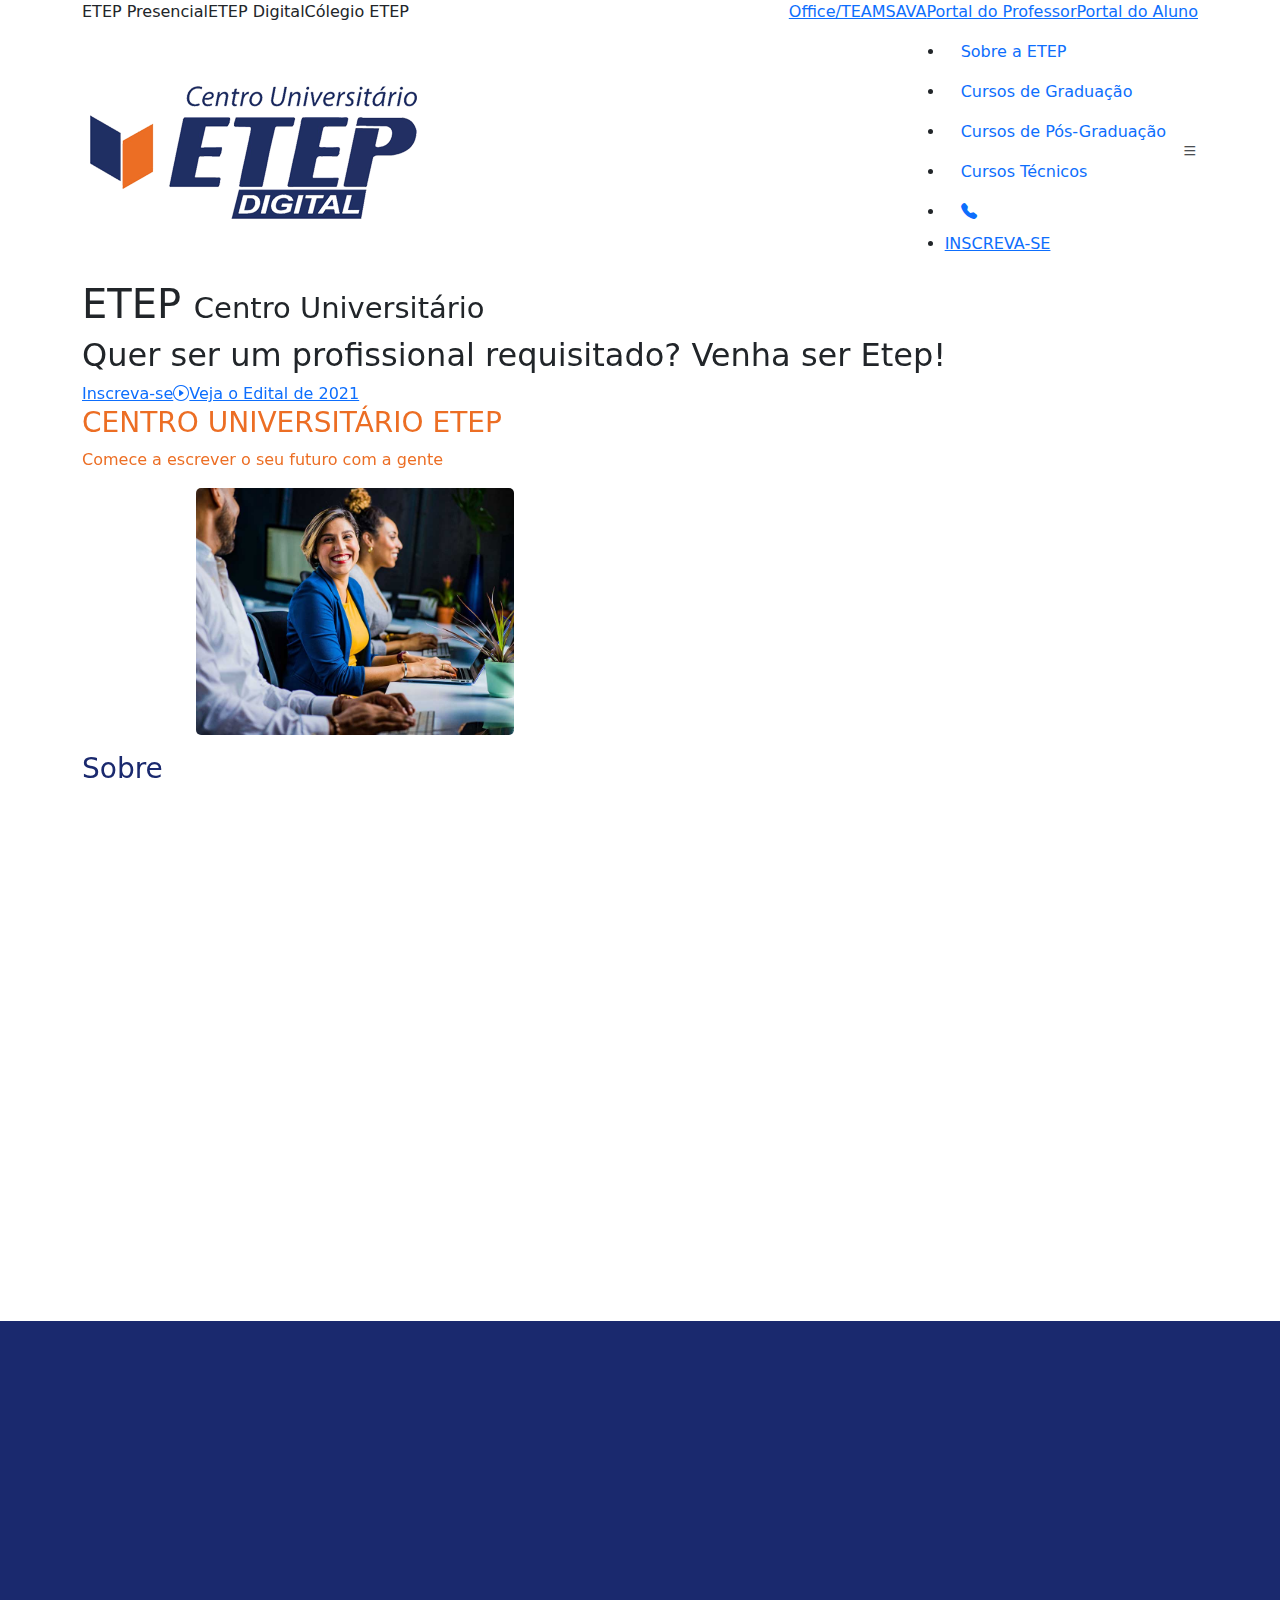
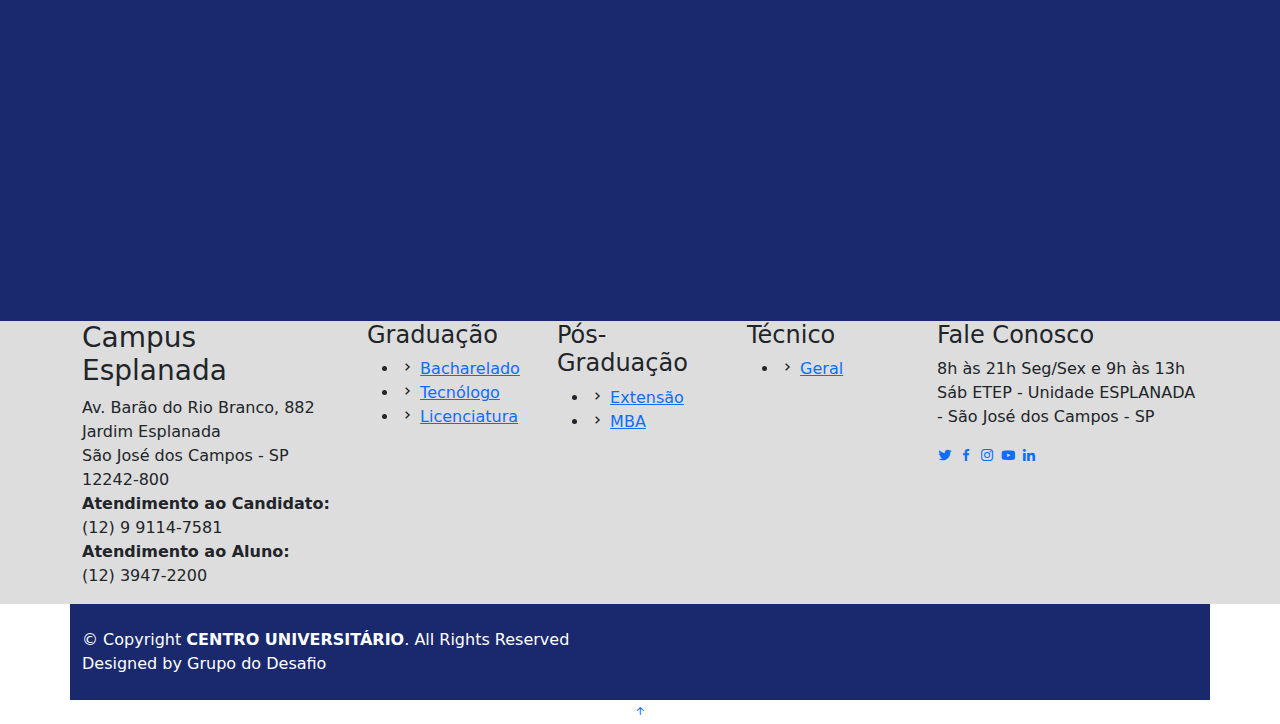
==== commit 26cd454f: "Add files via upload" ====
--- a/index.html
+++ b/index.html
@@ -10,22 +10,22 @@
   <meta content="" name="keywords">
 
   <!-- Favicons -->
-  <link href="assets/img/favicon.png" rel="icon">
-  <link href="assets/img/apple-touch-icon.png" rel="apple-touch-icon">
+  <link href="./assets/img/favicon.png" rel="icon">
+  <link href="./assets/img/apple-touch-icon.png" rel="apple-touch-icon">
 
   <!-- Google Fonts -->
   <link href="https://fonts.googleapis.com/css?family=Open+Sans:300,300i,400,400i,600,600i,700,700i|Roboto:300,300i,400,400i,500,500i,600,600i,700,700i|Poppins:300,300i,400,400i,500,500i,600,600i,700,700i" rel="stylesheet">
 
   <!-- Vendor CSS Files -->
-  <link href="assets/vendor/aos/aos.css" rel="stylesheet">
-  <link href="assets/vendor/bootstrap/css/bootstrap.min.css" rel="stylesheet">
-  <link href="assets/vendor/bootstrap-icons/bootstrap-icons.css" rel="stylesheet">
-  <link href="assets/vendor/boxicons/css/boxicons.min.css" rel="stylesheet">
-  <link href="assets/vendor/glightbox/css/glightbox.min.css" rel="stylesheet">
-  <link href="assets/vendor/swiper/swiper-bundle.min.css" rel="stylesheet">
+  <link href="./assets/vendor/aos/aos.css" rel="stylesheet">
+  <link href="./assets/vendor/bootstrap/css/bootstrap.min.css" rel="stylesheet">
+  <link href="./assets/vendor/bootstrap-icons/bootstrap-icons.css" rel="stylesheet">
+  <link href="./assets/vendor/boxicons/css/boxicons.min.css" rel="stylesheet">
+  <link href="./assets/vendor/glightbox/css/glightbox.min.css" rel="stylesheet">
+  <link href="./assets/vendor/swiper/swiper-bundle.min.css" rel="stylesheet">
 
   <!-- Template Main CSS File -->
-  <link href="assets/css/style.css" rel="stylesheet">
+  <link href="./assets/css/style.css" rel="stylesheet">
 
   <!-- =======================================================
   * Template Name: BizLand - v3.7.0
@@ -64,13 +64,13 @@
   <header id="header" class="d-flex align-items-center">
     <div class="container d-flex align-items-center justify-content-between">
 
-       <a href="index.html" class="logo"><img src="assets/img/logo-etep.png" alt=""></a>
+       <a href="index.html" class="logo"><img src="./assets/img/logo-etep.png" alt=""></a>
 
       <!-- <h1 class="logo">
         <a href="index.html">BizLand<span>.</span></a>
       </h1> -->
       <!-- Uncomment below if you prefer to use an image logo -->
-      <!-- <a href="index.html" class="logo"><img src="assets/img/logo.png" alt=""></a>-->
+      <!-- <a href="index.html" class="logo"><img src="./assets/img/logo.png" alt=""></a>-->
 
       <nav id="navbar" class="navbar">
         <ul>
@@ -159,7 +159,7 @@
 
         <div class="row" style="place-content: center;">
           <div class="col-lg-6" data-aos="fade-right" data-aos-delay="100" style="width: 30%;">
-            <img src="assets/img/imagem_sobre.jpg" class="img-fluid" alt="" style="border-radius: 5px;">
+            <img src="./assets/img/imagem_sobre.jpg" class="img-fluid" alt="" style="border-radius: 5px;">
           </div>
           <div class="col-lg-6 pt-4 pt-lg-0 content d-flex flex-column justify-content-center" data-aos="fade-up" data-aos-delay="100" style="color: #fff;">
             <!-- <h3>Voluptatem dignissimos provident quasi corporis voluptates sit assumenda.</h3> -->
@@ -383,7 +383,7 @@
 
             <div class="swiper-slide">
               <div class="testimonial-item">
-                <img src="assets/img/testimonials/fernanda.PNG" class="testimonial-img" alt="">
+                <img src="./assets/img/testimonials/fernanda.PNG" class="testimonial-img" alt="">
                 <h3>Maria Fernanda Coelho Godoy</h3>
                 <h4>Desenvolvedora Plena
                   <br/>SIEMENS</h4>
@@ -397,7 +397,7 @@
 
             <div class="swiper-slide">
               <div class="testimonial-item">
-                <img src="assets/img/testimonials/eva.PNG" class="testimonial-img" alt="">
+                <img src="./assets/img/testimonials/eva.PNG" class="testimonial-img" alt="">
                 <h3>Eva Rebouças</h3>
                 <h4>Estudante de Análise de Sistemas</h4>
                 <p>
@@ -410,7 +410,7 @@
 
             <div class="swiper-slide">
               <div class="testimonial-item">
-                <img src="assets/img/testimonials/linc.PNG" class="testimonial-img" alt="">
+                <img src="./assets/img/testimonials/linc.PNG" class="testimonial-img" alt="">
                 <h3>Lincoln Norberto</h3>
                 <h4>Estudante de Engenharia da Computação</h4>
                 <p>
@@ -423,7 +423,7 @@
 
             <div class="swiper-slide">
               <div class="testimonial-item">
-                <img src="assets/img/testimonials/testimonials-4.jpg" class="testimonial-img" alt="">
+                <img src="./assets/img/testimonials/testimonials-4.jpg" class="testimonial-img" alt="">
                 <h3>Raniel Octávio</h3>
                 <h4>Dev Júnior</h4>
                 <p>
@@ -532,91 +532,91 @@
         <div class="row portfolio-container" data-aos="fade-up" data-aos-delay="200">
 
           <div class="col-lg-4 col-md-6 portfolio-item filter-app">
-            <img src="assets/img/portfolio/portfolio-1.jpg" class="img-fluid" alt="">
+            <img src="./assets/img/portfolio/portfolio-1.jpg" class="img-fluid" alt="">
             <div class="portfolio-info">
               <h4>App 1</h4>
               <p>App</p>
-              <a href="assets/img/portfolio/portfolio-1.jpg" data-gallery="portfolioGallery" class="portfolio-lightbox preview-link" title="App 1"><i class="bx bx-plus"></i></a>
+              <a href="./assets/img/portfolio/portfolio-1.jpg" data-gallery="portfolioGallery" class="portfolio-lightbox preview-link" title="App 1"><i class="bx bx-plus"></i></a>
               <a href="portfolio-details.html" class="details-link" title="More Details"><i class="bx bx-link"></i></a>
             </div>
           </div>
 
           <div class="col-lg-4 col-md-6 portfolio-item filter-web">
-            <img src="assets/img/portfolio/portfolio-2.jpg" class="img-fluid" alt="">
+            <img src="./assets/img/portfolio/portfolio-2.jpg" class="img-fluid" alt="">
             <div class="portfolio-info">
               <h4>Web 3</h4>
               <p>Web</p>
-              <a href="assets/img/portfolio/portfolio-2.jpg" data-gallery="portfolioGallery" class="portfolio-lightbox preview-link" title="Web 3"><i class="bx bx-plus"></i></a>
+              <a href="./assets/img/portfolio/portfolio-2.jpg" data-gallery="portfolioGallery" class="portfolio-lightbox preview-link" title="Web 3"><i class="bx bx-plus"></i></a>
               <a href="portfolio-details.html" class="details-link" title="More Details"><i class="bx bx-link"></i></a>
             </div>
           </div>
 
           <div class="col-lg-4 col-md-6 portfolio-item filter-app">
-            <img src="assets/img/portfolio/portfolio-3.jpg" class="img-fluid" alt="">
+            <img src="./assets/img/portfolio/portfolio-3.jpg" class="img-fluid" alt="">
             <div class="portfolio-info">
               <h4>App 2</h4>
               <p>App</p>
-              <a href="assets/img/portfolio/portfolio-3.jpg" data-gallery="portfolioGallery" class="portfolio-lightbox preview-link" title="App 2"><i class="bx bx-plus"></i></a>
+              <a href="./assets/img/portfolio/portfolio-3.jpg" data-gallery="portfolioGallery" class="portfolio-lightbox preview-link" title="App 2"><i class="bx bx-plus"></i></a>
               <a href="portfolio-details.html" class="details-link" title="More Details"><i class="bx bx-link"></i></a>
             </div>
           </div>
 
           <div class="col-lg-4 col-md-6 portfolio-item filter-card">
-            <img src="assets/img/portfolio/portfolio-4.jpg" class="img-fluid" alt="">
+            <img src="./assets/img/portfolio/portfolio-4.jpg" class="img-fluid" alt="">
             <div class="portfolio-info">
               <h4>Card 2</h4>
               <p>Card</p>
-              <a href="assets/img/portfolio/portfolio-4.jpg" data-gallery="portfolioGallery" class="portfolio-lightbox preview-link" title="Card 2"><i class="bx bx-plus"></i></a>
+              <a href="./assets/img/portfolio/portfolio-4.jpg" data-gallery="portfolioGallery" class="portfolio-lightbox preview-link" title="Card 2"><i class="bx bx-plus"></i></a>
               <a href="portfolio-details.html" class="details-link" title="More Details"><i class="bx bx-link"></i></a>
             </div>
           </div>
 
           <div class="col-lg-4 col-md-6 portfolio-item filter-web">
-            <img src="assets/img/portfolio/portfolio-5.jpg" class="img-fluid" alt="">
+            <img src="./assets/img/portfolio/portfolio-5.jpg" class="img-fluid" alt="">
             <div class="portfolio-info">
               <h4>Web 2</h4>
               <p>Web</p>
-              <a href="assets/img/portfolio/portfolio-5.jpg" data-gallery="portfolioGallery" class="portfolio-lightbox preview-link" title="Web 2"><i class="bx bx-plus"></i></a>
+              <a href="./assets/img/portfolio/portfolio-5.jpg" data-gallery="portfolioGallery" class="portfolio-lightbox preview-link" title="Web 2"><i class="bx bx-plus"></i></a>
               <a href="portfolio-details.html" class="details-link" title="More Details"><i class="bx bx-link"></i></a>
             </div>
           </div>
 
           <div class="col-lg-4 col-md-6 portfolio-item filter-app">
-            <img src="assets/img/portfolio/portfolio-6.jpg" class="img-fluid" alt="">
+            <img src="./assets/img/portfolio/portfolio-6.jpg" class="img-fluid" alt="">
             <div class="portfolio-info">
               <h4>App 3</h4>
               <p>App</p>
-              <a href="assets/img/portfolio/portfolio-6.jpg" data-gallery="portfolioGallery" class="portfolio-lightbox preview-link" title="App 3"><i class="bx bx-plus"></i></a>
+              <a href="./assets/img/portfolio/portfolio-6.jpg" data-gallery="portfolioGallery" class="portfolio-lightbox preview-link" title="App 3"><i class="bx bx-plus"></i></a>
               <a href="portfolio-details.html" class="details-link" title="More Details"><i class="bx bx-link"></i></a>
             </div>
           </div>
 
           <div class="col-lg-4 col-md-6 portfolio-item filter-card">
-            <img src="assets/img/portfolio/portfolio-7.jpg" class="img-fluid" alt="">
+            <img src="./assets/img/portfolio/portfolio-7.jpg" class="img-fluid" alt="">
             <div class="portfolio-info">
               <h4>Card 1</h4>
               <p>Card</p>
-              <a href="assets/img/portfolio/portfolio-7.jpg" data-gallery="portfolioGallery" class="portfolio-lightbox preview-link" title="Card 1"><i class="bx bx-plus"></i></a>
+              <a href="./assets/img/portfolio/portfolio-7.jpg" data-gallery="portfolioGallery" class="portfolio-lightbox preview-link" title="Card 1"><i class="bx bx-plus"></i></a>
               <a href="portfolio-details.html" class="details-link" title="More Details"><i class="bx bx-link"></i></a>
             </div>
           </div>
 
           <div class="col-lg-4 col-md-6 portfolio-item filter-card">
-            <img src="assets/img/portfolio/portfolio-8.jpg" class="img-fluid" alt="">
+            <img src="./assets/img/portfolio/portfolio-8.jpg" class="img-fluid" alt="">
             <div class="portfolio-info">
               <h4>Card 3</h4>
               <p>Card</p>
-              <a href="assets/img/portfolio/portfolio-8.jpg" data-gallery="portfolioGallery" class="portfolio-lightbox preview-link" title="Card 3"><i class="bx bx-plus"></i></a>
+              <a href="./assets/img/portfolio/portfolio-8.jpg" data-gallery="portfolioGallery" class="portfolio-lightbox preview-link" title="Card 3"><i class="bx bx-plus"></i></a>
               <a href="portfolio-details.html" class="details-link" title="More Details"><i class="bx bx-link"></i></a>
             </div>
           </div>
 
           <div class="col-lg-4 col-md-6 portfolio-item filter-web">
-            <img src="assets/img/portfolio/portfolio-9.jpg" class="img-fluid" alt="">
+            <img src="./assets/img/portfolio/portfolio-9.jpg" class="img-fluid" alt="">
             <div class="portfolio-info">
               <h4>Web 3</h4>
               <p>Web</p>
-              <a href="assets/img/portfolio/portfolio-9.jpg" data-gallery="portfolioGallery" class="portfolio-lightbox preview-link" title="Web 3"><i class="bx bx-plus"></i></a>
+              <a href="./assets/img/portfolio/portfolio-9.jpg" data-gallery="portfolioGallery" class="portfolio-lightbox preview-link" title="Web 3"><i class="bx bx-plus"></i></a>
               <a href="portfolio-details.html" class="details-link" title="More Details"><i class="bx bx-link"></i></a>
             </div>
           </div>
@@ -642,7 +642,7 @@
           <div class="col-lg-3 col-md-6 d-flex align-items-stretch" data-aos="fade-up" data-aos-delay="100">
             <div class="member">
               <div class="member-img">
-                <img src="assets/img/team/team-1.jpg" class="img-fluid" alt="">
+                <img src="./assets/img/team/team-1.jpg" class="img-fluid" alt="">
                 <div class="social">
                   <a href=""><i class="bi bi-twitter"></i></a>
                   <a href=""><i class="bi bi-facebook"></i></a>
@@ -660,7 +660,7 @@
           <div class="col-lg-3 col-md-6 d-flex align-items-stretch" data-aos="fade-up" data-aos-delay="200">
             <div class="member">
               <div class="member-img">
-                <img src="assets/img/team/team-2.jpg" class="img-fluid" alt="">
+                <img src="./assets/img/team/team-2.jpg" class="img-fluid" alt="">
                 <div class="social">
                   <a href=""><i class="bi bi-twitter"></i></a>
                   <a href=""><i class="bi bi-facebook"></i></a>
@@ -678,7 +678,7 @@
           <div class="col-lg-3 col-md-6 d-flex align-items-stretch" data-aos="fade-up" data-aos-delay="300">
             <div class="member">
               <div class="member-img">
-                <img src="assets/img/team/team-3.jpg" class="img-fluid" alt="">
+                <img src="./assets/img/team/team-3.jpg" class="img-fluid" alt="">
                 <div class="social">
                   <a href=""><i class="bi bi-twitter"></i></a>
                   <a href=""><i class="bi bi-facebook"></i></a>
@@ -696,7 +696,7 @@
           <div class="col-lg-3 col-md-6 d-flex align-items-stretch" data-aos="fade-up" data-aos-delay="400">
             <div class="member">
               <div class="member-img">
-                <img src="assets/img/team/team-4.jpg" class="img-fluid" alt="">
+                <img src="./assets/img/team/team-4.jpg" class="img-fluid" alt="">
                 <div class="social">
                   <a href=""><i class="bi bi-twitter"></i></a>
                   <a href=""><i class="bi bi-facebook"></i></a>
@@ -1039,17 +1039,17 @@
   <a href="#" class="back-to-top d-flex align-items-center justify-content-center"><i class="bi bi-arrow-up-short"></i></a>
 
   <!-- Vendor JS Files -->
-  <script src="assets/vendor/purecounter/purecounter.js"></script>
-  <script src="assets/vendor/aos/aos.js"></script>
-  <script src="assets/vendor/bootstrap/js/bootstrap.bundle.min.js"></script>
-  <script src="assets/vendor/glightbox/js/glightbox.min.js"></script>
-  <script src="assets/vendor/isotope-layout/isotope.pkgd.min.js"></script>
-  <script src="assets/vendor/swiper/swiper-bundle.min.js"></script>
-  <script src="assets/vendor/waypoints/noframework.waypoints.js"></script>
-  <script src="assets/vendor/php-email-form/validate.js"></script>
+  <script src="./assets/vendor/purecounter/purecounter.js"></script>
+  <script src="./assets/vendor/aos/aos.js"></script>
+  <script src="./assets/vendor/bootstrap/js/bootstrap.bundle.min.js"></script>
+  <script src="./assets/vendor/glightbox/js/glightbox.min.js"></script>
+  <script src="./assets/vendor/isotope-layout/isotope.pkgd.min.js"></script>
+  <script src="./assets/vendor/swiper/swiper-bundle.min.js"></script>
+  <script src="./assets/vendor/waypoints/noframework.waypoints.js"></script>
+  <script src="./assets/vendor/php-email-form/validate.js"></script>
 
   <!-- Template Main JS File -->
-  <script src="assets/js/main.js"></script>
+  <script src="./assets/js/main.js"></script>
 
 </body>
 
